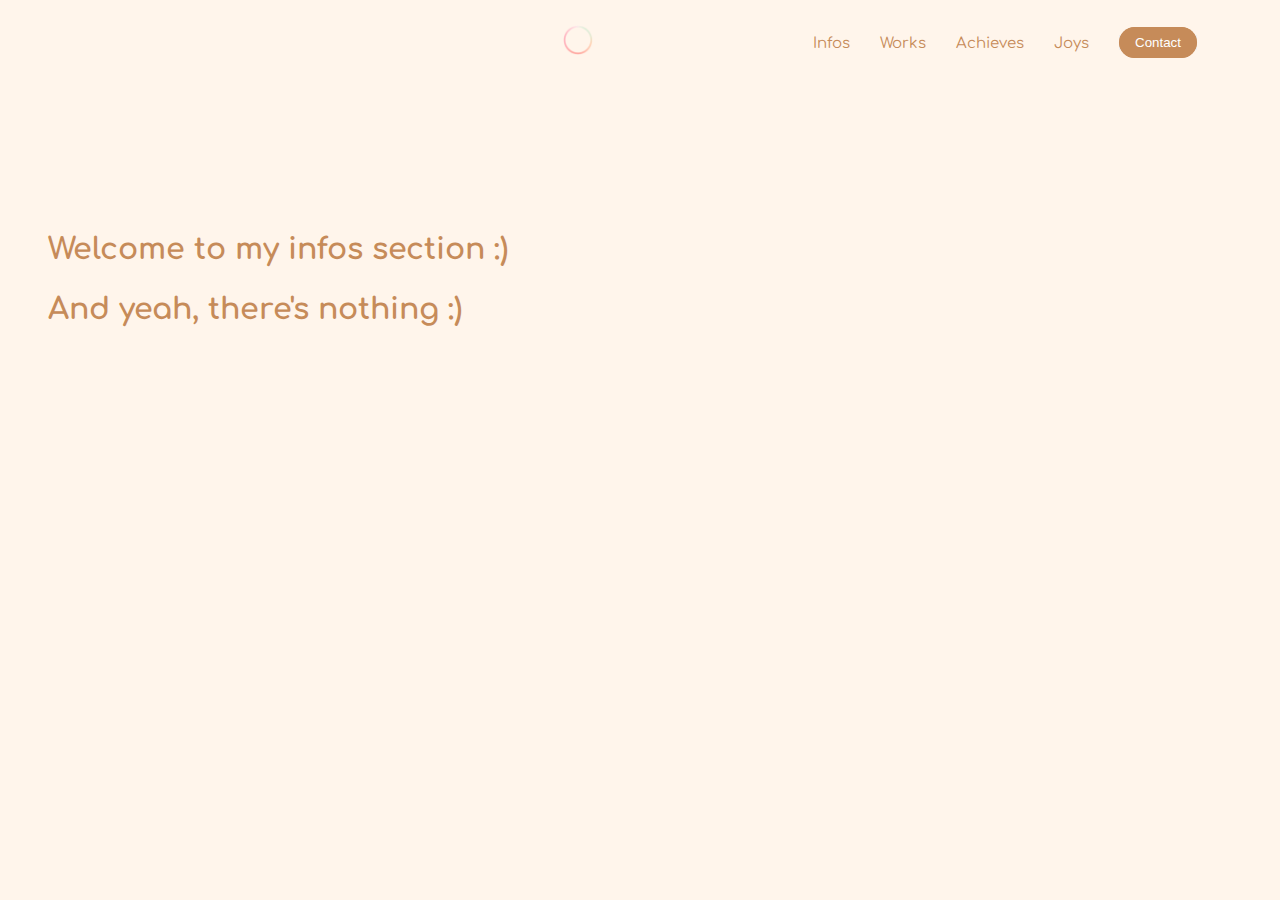
==== infos.html @ 4c7883f0 "offical-ps" ====
<!DOCTYPE html>
<html>
    <head>
        <meta charset="utf-8">
        <meta http-equiv="X-UA-Compatible" content="IE=edge">
        <title>Phuong Thanh's Personal Site - Infos</title>
        <link rel="stylesheet" href="CSS/style.css">
        <meta name="description" content="">
        <meta name="viewport" content="width=device-width, initial-scale=1">
        <link rel="stylesheet" href="">
    </head>
    <body>
        <div class="navbar">
            <ul>
                <li><a href="index.html"><img class ="home-gif" src="image/circle-gif-1.gif" width = 30px height = 30px alt="cir-gif"></a></li>
                <li><a class="info" href="infos.html">Infos</a></li>
                <li><a href="#">Works</a></li>
                <li><a href="#">Achieves</a></li>
                <li><a href="#">Joys</a></li>
                <li><button class="button-contact"><a  href="#">Contact</a></button></li>
            </ul>
            
        </div>
        <h1 class="infos">Welcome to my infos section :)<br>
        And yeah, there's nothing :)</h1>
        <script src="" async defer></script>
    </body>
</html>
---- CSS/style.css ----
@import url('https://fonts.googleapis.com/css2?family=Comfortaa:wght@300;700&family=Montserrat:wght@100&display=swap');
@import url('https://fonts.googleapis.com/css2?family=Courgette&display=swap');
body {
    background-color:#FFF5EB;
    font-family: 'Comfortaa', cursive;
    text-align: left;
    font-size: 15px;
    position: relative;
    top: 200px;
    left: 0px;
    right: 0px;
    color: #C68B59;
}

ul {
    list-style: none;
    overflow: hidden;
    display: block;
    margin: 0;
    padding-top: 35px;
    top: 0px;
    width: 100%;
    z-index: 7;
    position: fixed;
    background-color:#FFF5EB;
    height: 30px;
}
li {
    float: left;
    position: relative;
}


li a {
    padding: 15px 15px;
    color: #C68B59;
    text-decoration: none;
    padding-top:15px ;
}
.info {
    margin-left: 690px;
}
.info::before {
    content: '';
    display: block;
    height: 3px;
    background-color: #C68B59;
    position: absolute;
    bottom: -15px;
    width: 0%;
    transform: all ease-in-out 250ms;
}
.info:hover::before {
    margin-left: 690px;
    width: 70px;
}
a::before {
    content: '';
    display: block;
    height: 3px;
    background-color: #C68B59;
    position: absolute;
    bottom: -15px;
    width: 0%;
    transform: all ease-in-out 250ms;
}
a:hover::before {
    width: 100%;
}

.button-contact:hover::before {
    width: 0%;
}
li a:hover {
    color: #C68B59;
    font-weight: bolder;
}
.button-contact {
    display: block;
    padding: 0;
    border: 0;
    margin-left: 15px;
}
.button-contact a {
    padding: 7px 15px;
    color: white;
    background-color: #C68B59;
    border: 1px solid #C68B59;
    border-radius: 50em;
}

.button-contact :hover {
    background-color: white;
    color: #C68B59;
}

.first-page-text {
    width: 40%;
    font-size: 20px;
    line-height: 2;
    margin-left: 40px;
    bottom: 100px;
}

h1 {
    line-height: 1;
}

/*  */
.gif-box {
    width: 500px; height: 500px;
    position: absolute;
    z-index: 6;
    right: 100px;
    top: -80px;
    border-radius: 10%;
}
.icon-pic {
    width: 100px; height: 100px;
    top: 200px;
}

.change-color-when-hover-letter:hover  {
    color: black;
}
.p2 {
    line-height: 2;
    width: 90%;
}
h1.infos {
    line-height: 2;
    margin-left: 40px;
}
.home-gif {
    position: relative;
    bottom: 10px;
    left: 500px;
}
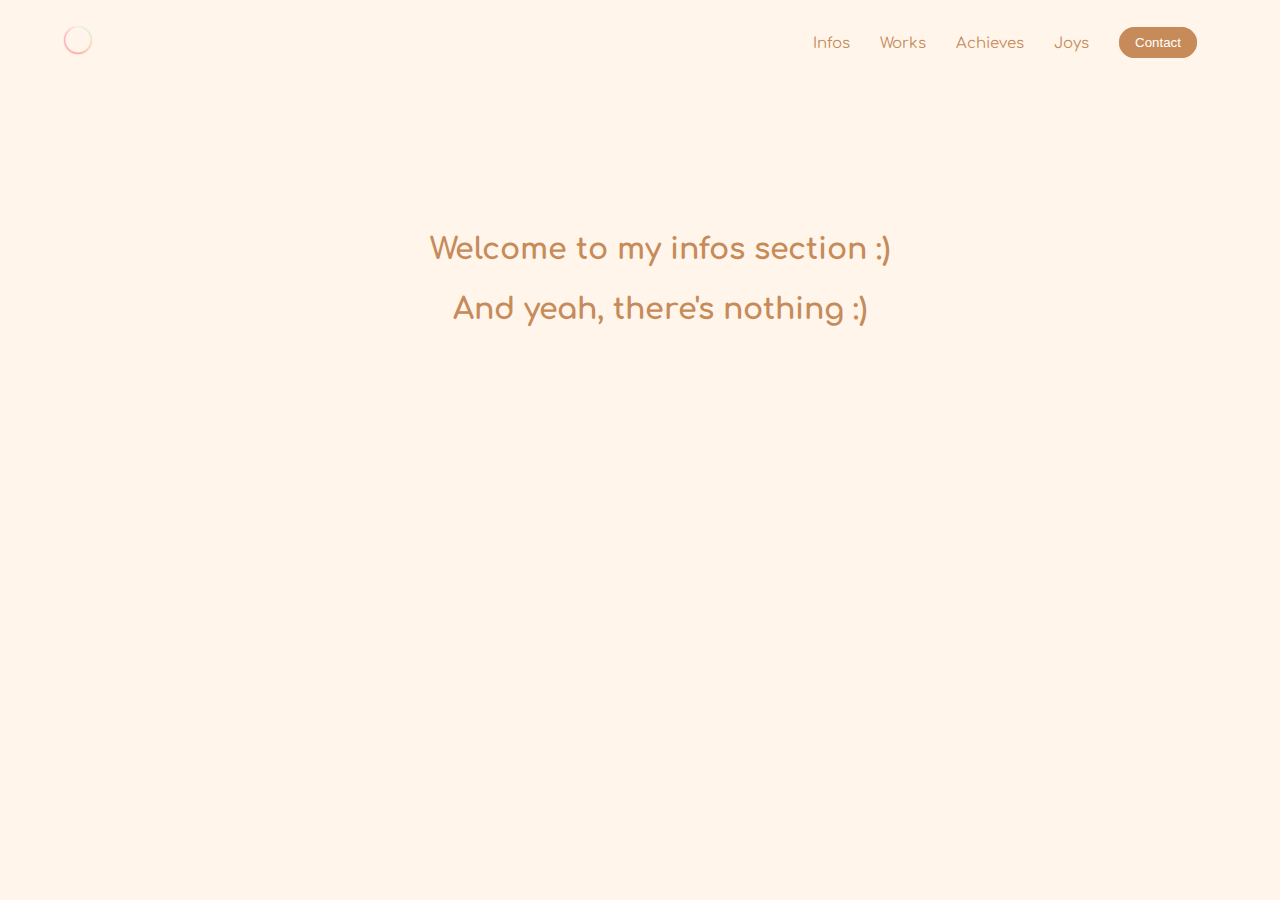
==== commit a106da1e: "update profile, create tab Infos" ====
--- a/infos.html
+++ b/infos.html
@@ -19,7 +19,6 @@
                 <li><a href="#">Joys</a></li>
                 <li><button class="button-contact"><a  href="#">Contact</a></button></li>
             </ul>
-            
         </div>
         <h1 class="infos">Welcome to my infos section :)<br>
         And yeah, there's nothing :)</h1>
--- a/CSS/style.css
+++ b/CSS/style.css
@@ -3,7 +3,7 @@
 body {
     background-color:#FFF5EB;
     font-family: 'Comfortaa', cursive;
-    text-align: left;
+    text-align: center;
     font-size: 15px;
     position: relative;
     top: 200px;
@@ -52,9 +52,9 @@
 }
 .info:hover::before {
     margin-left: 690px;
-    width: 70px;
-}
-a::before {
+    width: 10px;
+}
+ .navbar a::before {
     content: '';
     display: block;
     height: 3px;
@@ -64,7 +64,7 @@
     width: 0%;
     transform: all ease-in-out 250ms;
 }
-a:hover::before {
+.navbar a:hover::before {
     width: 100%;
 }
 
@@ -106,7 +106,6 @@
     line-height: 1;
 }
 
-/*  */
 .gif-box {
     width: 500px; height: 500px;
     position: absolute;
@@ -134,5 +133,94 @@
 .home-gif {
     position: relative;
     bottom: 10px;
-    left: 500px;
+}
+
+.profile-box {
+    width: 90%; height: 800px;
+    margin: 50px auto 50px auto;
+    border-radius: 10em;
+    border-color: #865439;
+    background-color: white;
+    border: solid 2px;
+}
+
+.profile-files {
+    width: 30%;
+    height: 50%;
+    margin-left: 50px;
+    margin-right: 600px;
+    /* text-align: left; */
+    position: relative;
+    bottom: 270px;
+}
+
+.about-text {
+    line-height: 2;
+    width: 90%;
+    text-align: left;
+    margin-left: auto;
+    margin-right: auto;
+}
+
+.profile-pic {
+    width: 20%;
+    border-radius: 100em;
+    margin-top: 50px;
+    
+}
+h2 {
+    width: 100%;
+}
+.hr1 {
+    width: 30%;
+    border-color:bisque;
+    border-bottom: none;
+    border-left: none;
+    border-right: none;  
+}
+
+.detail-files {
+    width: 30%;
+    height: 50%;
+    position: relative;
+    bottom: 690px;
+    margin-left: 700px;
+    line-height: 2;
+}
+
+.detail-text {
+    line-height: 2;
+    width: 70%;
+    text-align: left;
+    margin-left: auto;
+    margin-right: auto;
+}
+
+.p1 {
+    text-align: left;
+}
+ 
+.p3 {
+    position: relative;
+    bottom: 750px;
+}
+
+.button-donate a {
+    position: relative;
+    bottom: 740px;
+    color: white;
+    background-color: #C68B59;
+    /* border: 1px solid #C68B59; */
+    border-radius: 50em;
+    text-decoration:none;
+    border: 0;
+    width: 10%;
+    padding: 10px 15px;
+}
+
+.button-donate a:hover {
+    background-color: white;
+    color: #C68B59 ;
+    border-color: #865439;
+    border-style: solid 2px;
 }